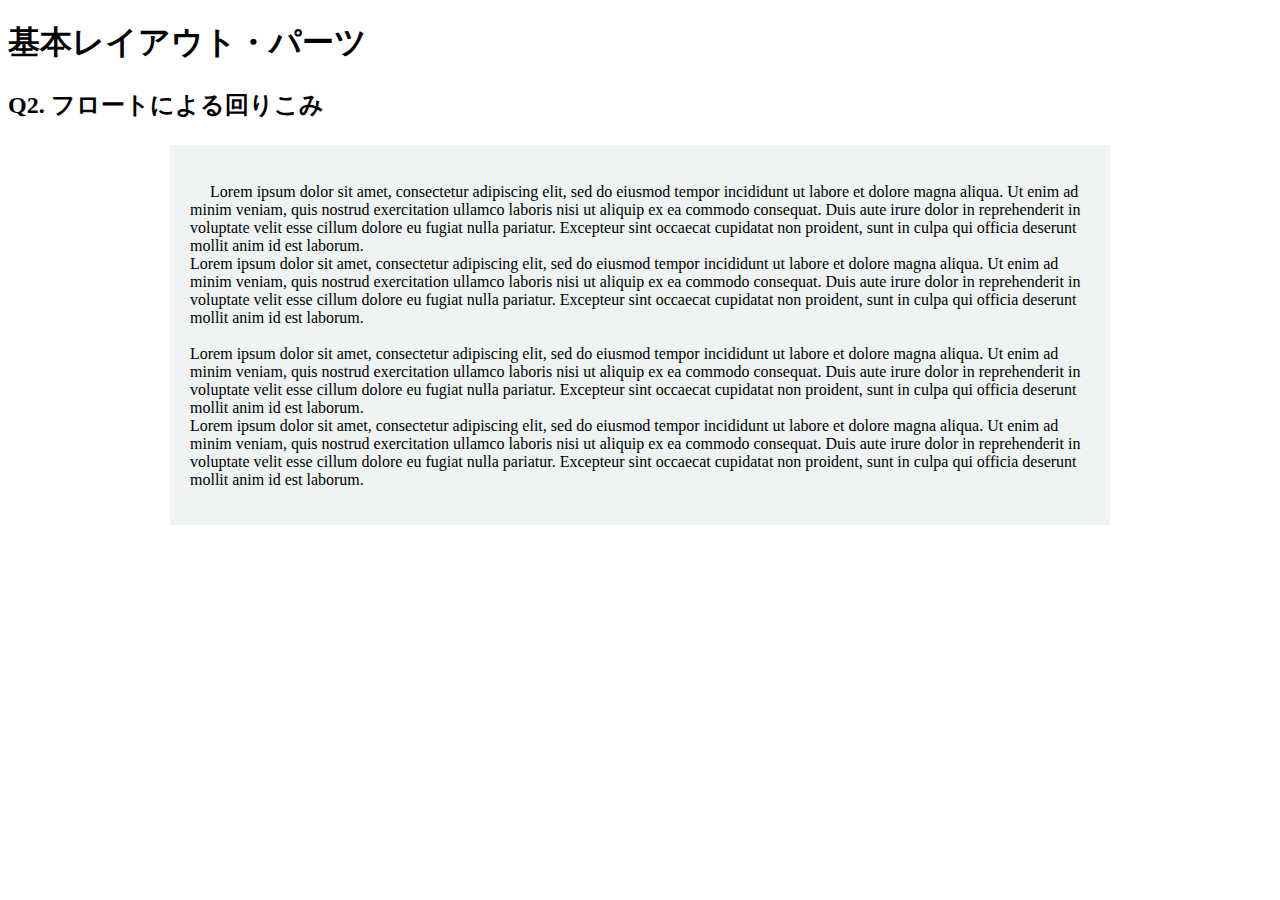
==== layout_parts/q2/index.html @ 11775926 "2番の途中" ====
<!DOCTYPE html>
<html>
  <head>
    <meta charset="utf-8">
    <meta http-equiv="X-UA-Compatible" content="IE=edge">
    <meta name="viewport" content="width=device-width, initial-scale=1.0, maximum-scale=1.0, user-scalable=no">
    <meta name="format-detection" content="telephone=no">
    <title>基本レイアウト・パーツ</title>
    <link rel="stylesheet" href="http://gizumo-inc.github.io/sample/front-lesson/layout_parts_new/assets/css/reset.css">
    <link rel="stylesheet" href="http://gizumo-inc.github.io/sample/front-lesson/layout_parts_new/assets/css/base.css">
    <link rel="stylesheet" href="css/style.css">
    <link rel="stylesheet" href="css/reset.css">
  </head>
  <body>
    <div class="wrapper">
      <h1 class="title">基本レイアウト・パーツ</h1>
      <h2 class="headline">
        <p class="headline__text">Q2. フロートによる回りこみ</p>
      </h2>
      <div class="box">
        <!-- 回答はクラスq2の要素の中に書いてね -->
        <!-- すでについてるクラスにはstyleを指定しない。styleをつける場合は自分で新たにクラスをつけること -->
        <div class="q2">
          <div class="q2 q2__content clearfix">

            <div class="q2_box_left">
              <p class="q2_text"><img src= "http://gizumo-inc.github.io/sample/front-lesson/layout_parts_new/assets/img/q2/thumb_1.jpg" alt="" class="jpg_1"></p>
              <p>Lorem ipsum dolor sit amet, consectetur adipiscing elit, sed do eiusmod tempor incididunt ut labore et dolore magna aliqua. Ut enim ad minim veniam, quis nostrud exercitation ullamco laboris nisi ut aliquip ex ea commodo consequat. Duis aute irure dolor in reprehenderit in voluptate velit esse cillum dolore eu fugiat nulla pariatur. Excepteur sint occaecat cupidatat non proident, sunt in culpa qui officia deserunt mollit anim id est laborum.<br>
                Lorem ipsum dolor sit amet, consectetur adipiscing elit, sed do eiusmod tempor incididunt ut labore et dolore magna aliqua. Ut enim ad minim veniam, quis nostrud exercitation ullamco laboris nisi ut aliquip ex ea commodo consequat. Duis aute irure dolor in reprehenderit in voluptate velit esse cillum dolore eu fugiat nulla pariatur. Excepteur sint occaecat cupidatat non proident, sunt in culpa qui officia deserunt mollit anim id est laborum.</p>
            </div>

            <div class="q2_box_right">
              <p class="q2_text"><img src="http://gizumo-inc.github.io/sample/front-lesson/layout_parts_new/assets/img/q2/thumb_2.jpg"  alt="" class="jpg_2"><p></p>
              <p>Lorem ipsum dolor sit amet, consectetur adipiscing elit, sed do eiusmod tempor incididunt ut labore et dolore magna aliqua. Ut enim ad minim veniam, quis nostrud exercitation ullamco laboris nisi ut aliquip ex ea commodo consequat. Duis aute irure dolor in reprehenderit in voluptate velit esse cillum dolore eu fugiat nulla pariatur. Excepteur sint occaecat cupidatat non proident, sunt in culpa qui officia deserunt mollit anim id est laborum.<br>
                Lorem ipsum dolor sit amet, consectetur adipiscing elit, sed do eiusmod tempor incididunt ut labore et dolore magna aliqua. Ut enim ad minim veniam, quis nostrud exercitation ullamco laboris nisi ut aliquip ex ea commodo consequat. Duis aute irure dolor in reprehenderit in voluptate velit esse cillum dolore eu fugiat nulla pariatur. Excepteur sint occaecat cupidatat non proident, sunt in culpa qui officia deserunt mollit anim id est laborum.</p>
            </div>

          </div>
        </div>
        <!-- 回答はクラスq2の要素の中に書いてね -->
      </div>
    </div>
  </body>
</html>
---- layout_parts/q2/css/style.css ----
@charset "UTF-8";

/* 回答はここに書いてね */

.clearfix:after {
  display: block;
  content: "";
  clear: both;
}

.q2__content {
  width: 940px;
  margin: 0 auto;
  background-color: #eff3f4;
  padding: 20px;
  box-sizing: border-box;
}

img.jpg_1 img.jpg_2 :first-child {
  margin-top: 0;
}

img.jpg_1 {
  float: left; 
  vertical-align: bottom;
  margin-right: 20px;
  margin-bottom: 10px;
}

img.jpg_2 {
  float: right;
  vertical-align: bottom;
  margin-left: 20px;
  margin-bottom: 10px;
}
  
.q2_text {
  font-size: 18px;
  line-height: 22px;
  word-break: break-all;
}


/* 回答はここに書いてね */
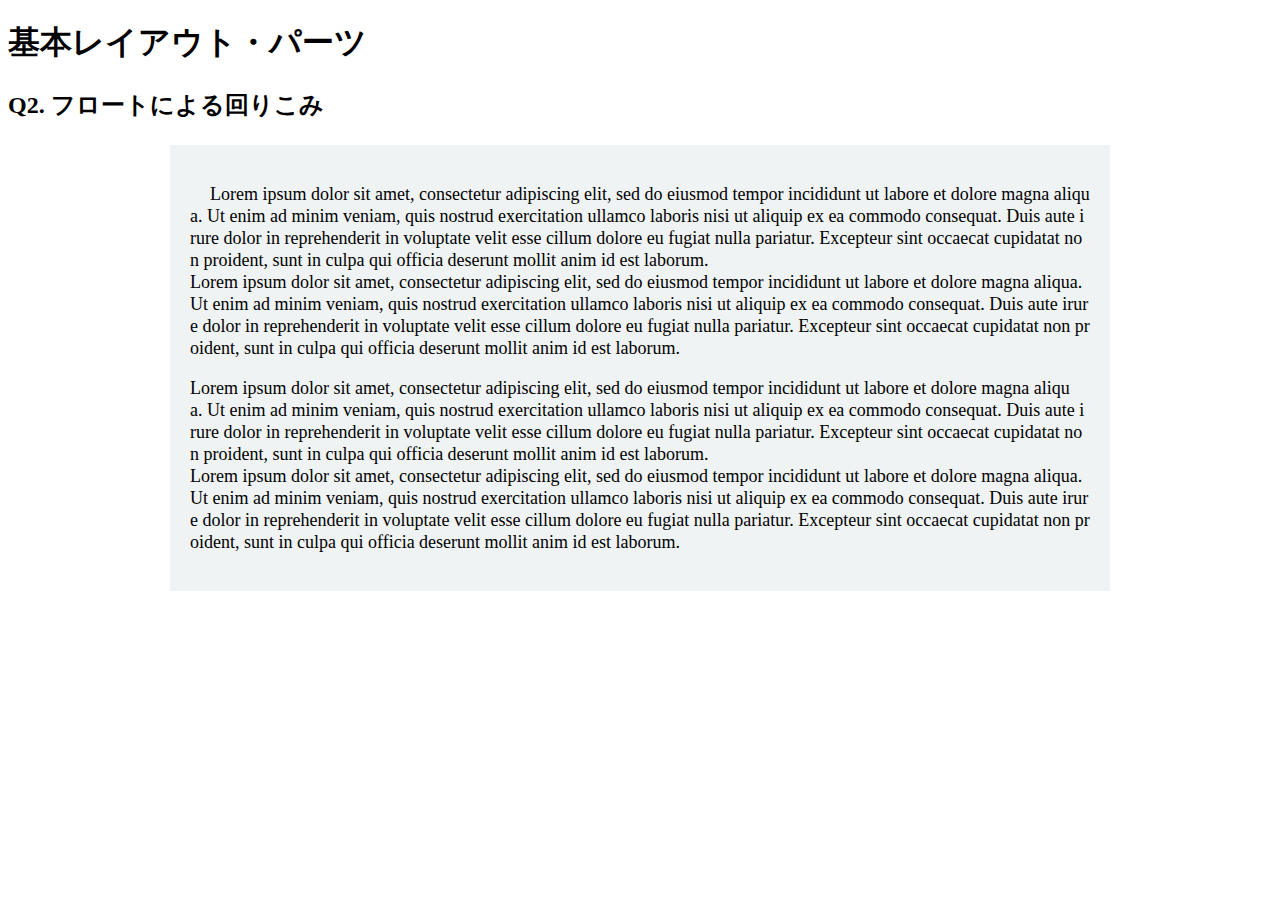
==== commit 48f3915c: "レイアウトパーツ前半レビューお願いします。" ====
--- a/layout_parts/q2/index.html
+++ b/layout_parts/q2/index.html
@@ -23,15 +23,15 @@
         <div class="q2">
           <div class="q2 q2__content clearfix">
 
-            <div class="q2_box_left">
-              <p class="q2_text"><img src= "http://gizumo-inc.github.io/sample/front-lesson/layout_parts_new/assets/img/q2/thumb_1.jpg" alt="" class="jpg_1"></p>
-              <p>Lorem ipsum dolor sit amet, consectetur adipiscing elit, sed do eiusmod tempor incididunt ut labore et dolore magna aliqua. Ut enim ad minim veniam, quis nostrud exercitation ullamco laboris nisi ut aliquip ex ea commodo consequat. Duis aute irure dolor in reprehenderit in voluptate velit esse cillum dolore eu fugiat nulla pariatur. Excepteur sint occaecat cupidatat non proident, sunt in culpa qui officia deserunt mollit anim id est laborum.<br>
+            <div class="q2_thumb is-left">
+              <img src= "http://gizumo-inc.github.io/sample/front-lesson/layout_parts_new/assets/img/q2/thumb_1.jpg" alt="" class="jpg_1">
+              <p class="q2_text">Lorem ipsum dolor sit amet, consectetur adipiscing elit, sed do eiusmod tempor incididunt ut labore et dolore magna aliqua. Ut enim ad minim veniam, quis nostrud exercitation ullamco laboris nisi ut aliquip ex ea commodo consequat. Duis aute irure dolor in reprehenderit in voluptate velit esse cillum dolore eu fugiat nulla pariatur. Excepteur sint occaecat cupidatat non proident, sunt in culpa qui officia deserunt mollit anim id est laborum.<br>
                 Lorem ipsum dolor sit amet, consectetur adipiscing elit, sed do eiusmod tempor incididunt ut labore et dolore magna aliqua. Ut enim ad minim veniam, quis nostrud exercitation ullamco laboris nisi ut aliquip ex ea commodo consequat. Duis aute irure dolor in reprehenderit in voluptate velit esse cillum dolore eu fugiat nulla pariatur. Excepteur sint occaecat cupidatat non proident, sunt in culpa qui officia deserunt mollit anim id est laborum.</p>
             </div>
 
-            <div class="q2_box_right">
-              <p class="q2_text"><img src="http://gizumo-inc.github.io/sample/front-lesson/layout_parts_new/assets/img/q2/thumb_2.jpg"  alt="" class="jpg_2"><p></p>
-              <p>Lorem ipsum dolor sit amet, consectetur adipiscing elit, sed do eiusmod tempor incididunt ut labore et dolore magna aliqua. Ut enim ad minim veniam, quis nostrud exercitation ullamco laboris nisi ut aliquip ex ea commodo consequat. Duis aute irure dolor in reprehenderit in voluptate velit esse cillum dolore eu fugiat nulla pariatur. Excepteur sint occaecat cupidatat non proident, sunt in culpa qui officia deserunt mollit anim id est laborum.<br>
+            <div class="q2_thumb is-right">
+              <img src="http://gizumo-inc.github.io/sample/front-lesson/layout_parts_new/assets/img/q2/thumb_2.jpg"  alt="" class="jpg_2">
+              <p class="q2_text">Lorem ipsum dolor sit amet, consectetur adipiscing elit, sed do eiusmod tempor incididunt ut labore et dolore magna aliqua. Ut enim ad minim veniam, quis nostrud exercitation ullamco laboris nisi ut aliquip ex ea commodo consequat. Duis aute irure dolor in reprehenderit in voluptate velit esse cillum dolore eu fugiat nulla pariatur. Excepteur sint occaecat cupidatat non proident, sunt in culpa qui officia deserunt mollit anim id est laborum.<br>
                 Lorem ipsum dolor sit amet, consectetur adipiscing elit, sed do eiusmod tempor incididunt ut labore et dolore magna aliqua. Ut enim ad minim veniam, quis nostrud exercitation ullamco laboris nisi ut aliquip ex ea commodo consequat. Duis aute irure dolor in reprehenderit in voluptate velit esse cillum dolore eu fugiat nulla pariatur. Excepteur sint occaecat cupidatat non proident, sunt in culpa qui officia deserunt mollit anim id est laborum.</p>
             </div>
 
--- a/layout_parts/q2/css/style.css
+++ b/layout_parts/q2/css/style.css
@@ -20,20 +20,19 @@
   margin-top: 0;
 }
 
-img.jpg_1 {
-  float: left; 
-  vertical-align: bottom;
+
+.q2_thumb.is-left img {
+  float: left;
   margin-right: 20px;
   margin-bottom: 10px;
 }
-
-img.jpg_2 {
+ 
+.q2_thumb.is-right img {
   float: right;
-  vertical-align: bottom;
   margin-left: 20px;
   margin-bottom: 10px;
 }
-  
+
 .q2_text {
   font-size: 18px;
   line-height: 22px;
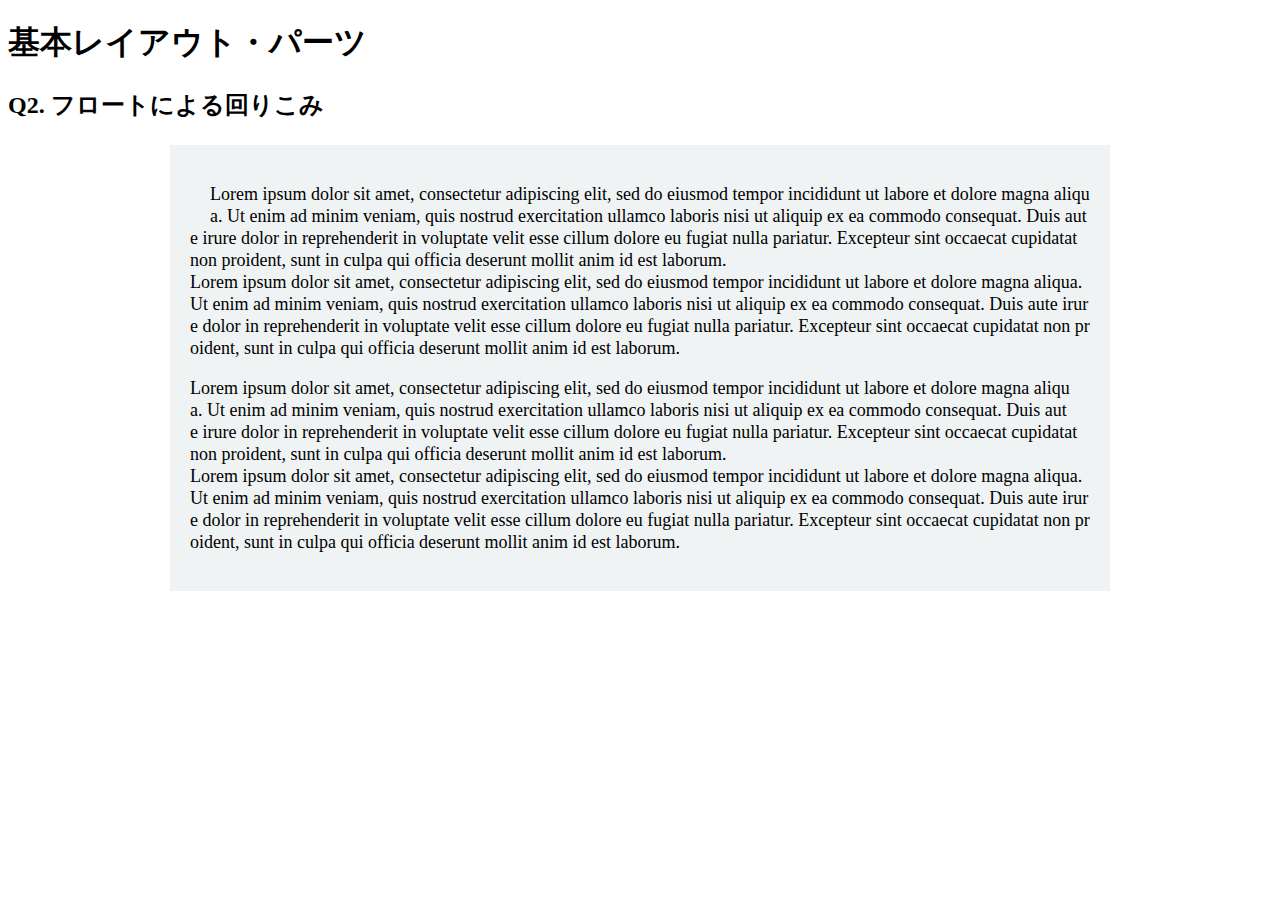
==== commit 039fc3e4: "セルフチェック後の修正" ====
--- a/layout_parts/q2/index.html
+++ b/layout_parts/q2/index.html
@@ -22,19 +22,20 @@
         <!-- すでについてるクラスにはstyleを指定しない。styleをつける場合は自分で新たにクラスをつけること -->
         <div class="q2">
           <div class="q2 q2__content clearfix">
-
+            <div>
             <div class="q2_thumb is-left">
-              <img src= "http://gizumo-inc.github.io/sample/front-lesson/layout_parts_new/assets/img/q2/thumb_1.jpg" alt="" class="jpg_1">
-              <p class="q2_text">Lorem ipsum dolor sit amet, consectetur adipiscing elit, sed do eiusmod tempor incididunt ut labore et dolore magna aliqua. Ut enim ad minim veniam, quis nostrud exercitation ullamco laboris nisi ut aliquip ex ea commodo consequat. Duis aute irure dolor in reprehenderit in voluptate velit esse cillum dolore eu fugiat nulla pariatur. Excepteur sint occaecat cupidatat non proident, sunt in culpa qui officia deserunt mollit anim id est laborum.<br>
+              <img src= "http://gizumo-inc.github.io/sample/front-lesson/layout_parts_new/assets/img/q2/thumb_1.jpg" alt="">
+            </div>
+            <p class="q2_text">Lorem ipsum dolor sit amet, consectetur adipiscing elit, sed do eiusmod tempor incididunt ut labore et dolore magna aliqua. Ut enim ad minim veniam, quis nostrud exercitation ullamco laboris nisi ut aliquip ex ea commodo consequat. Duis aute irure dolor in reprehenderit in voluptate velit esse cillum dolore eu fugiat nulla pariatur. Excepteur sint occaecat cupidatat non proident, sunt in culpa qui officia deserunt mollit anim id est laborum.<br>
                 Lorem ipsum dolor sit amet, consectetur adipiscing elit, sed do eiusmod tempor incididunt ut labore et dolore magna aliqua. Ut enim ad minim veniam, quis nostrud exercitation ullamco laboris nisi ut aliquip ex ea commodo consequat. Duis aute irure dolor in reprehenderit in voluptate velit esse cillum dolore eu fugiat nulla pariatur. Excepteur sint occaecat cupidatat non proident, sunt in culpa qui officia deserunt mollit anim id est laborum.</p>
             </div>
-
+            <div>
             <div class="q2_thumb is-right">
-              <img src="http://gizumo-inc.github.io/sample/front-lesson/layout_parts_new/assets/img/q2/thumb_2.jpg"  alt="" class="jpg_2">
-              <p class="q2_text">Lorem ipsum dolor sit amet, consectetur adipiscing elit, sed do eiusmod tempor incididunt ut labore et dolore magna aliqua. Ut enim ad minim veniam, quis nostrud exercitation ullamco laboris nisi ut aliquip ex ea commodo consequat. Duis aute irure dolor in reprehenderit in voluptate velit esse cillum dolore eu fugiat nulla pariatur. Excepteur sint occaecat cupidatat non proident, sunt in culpa qui officia deserunt mollit anim id est laborum.<br>
+              <img src="http://gizumo-inc.github.io/sample/front-lesson/layout_parts_new/assets/img/q2/thumb_2.jpg"  alt="">
+            </div>
+            <p class="q2_text">Lorem ipsum dolor sit amet, consectetur adipiscing elit, sed do eiusmod tempor incididunt ut labore et dolore magna aliqua. Ut enim ad minim veniam, quis nostrud exercitation ullamco laboris nisi ut aliquip ex ea commodo consequat. Duis aute irure dolor in reprehenderit in voluptate velit esse cillum dolore eu fugiat nulla pariatur. Excepteur sint occaecat cupidatat non proident, sunt in culpa qui officia deserunt mollit anim id est laborum.<br>
                 Lorem ipsum dolor sit amet, consectetur adipiscing elit, sed do eiusmod tempor incididunt ut labore et dolore magna aliqua. Ut enim ad minim veniam, quis nostrud exercitation ullamco laboris nisi ut aliquip ex ea commodo consequat. Duis aute irure dolor in reprehenderit in voluptate velit esse cillum dolore eu fugiat nulla pariatur. Excepteur sint occaecat cupidatat non proident, sunt in culpa qui officia deserunt mollit anim id est laborum.</p>
-            </div>
-
+            </div> 
           </div>
         </div>
         <!-- 回答はクラスq2の要素の中に書いてね -->
--- a/layout_parts/q2/css/style.css
+++ b/layout_parts/q2/css/style.css
@@ -16,18 +16,13 @@
   box-sizing: border-box;
 }
 
-img.jpg_1 img.jpg_2 :first-child {
-  margin-top: 0;
-}
-
-
-.q2_thumb.is-left img {
+.q2_thumb.is-left {
   float: left;
   margin-right: 20px;
   margin-bottom: 10px;
 }
  
-.q2_thumb.is-right img {
+.q2_thumb.is-right {
   float: right;
   margin-left: 20px;
   margin-bottom: 10px;
